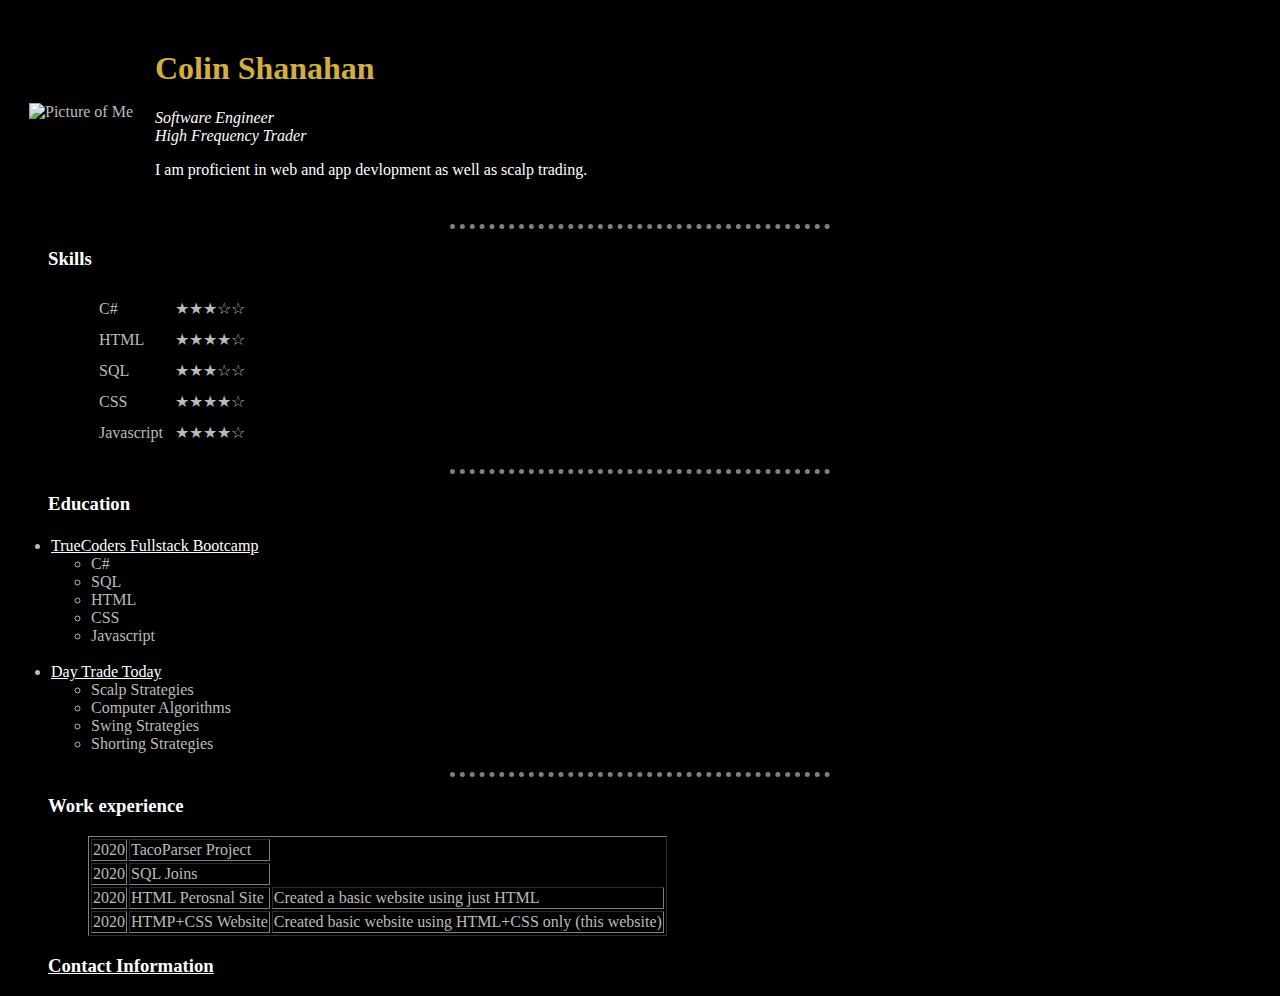
==== index.html @ 736d3cc4 "added css to html website" ====
<!DOCTYPE html>
<html>

<head>
  <meta charset="utf-8">
  <title>Colin Shanahan's Perosnal Site</title>
  <link rel="stylesheet" href="CSS/Style.css">

</head>
<body>
  <table cellspacing = 20;>
    <tr>
      <td><img src="/Users/shanny/Desktop/webDev/HTML+CSSPersonalSite/circle-cropped.png" pixel = 100 alt="Picture of Me"></td>
      <td><h1>Colin Shanahan</h1>
      <p><em>Software Engineer <br> High Frequency Trader</em></p>
      <p>I am proficient in web and app devlopment as well as scalp trading.</p></td>
    </tr>
  </table>
  <hr>
  <ul>
    <h3>Skills</h3>
    <ul>
      <table cellspacing = 10>
        <tr>
          <td>C#</td>
          <td> ★★★☆☆</td>
        </tr>
        <tr>
          <td>HTML</td>
          <td> ★★★★☆</td>
        </tr>
        <tr>
          <td>SQL</td>
          <td> ★★★☆☆</td>
        </tr>
        <tr>
          <td>CSS</td>
          <td> ★★★★☆</td>
        </tr>
        <tr>
          <td>Javascript</td>
          <td> ★★★★☆</td>
        </tr>
      </table>
    </ul>
    </ul>
<hr>
<ul>
    <h3>Education</h3>
    <table>
      <ul>
        <td>
          <li> <a href="https://truecoders.io">TrueCoders Fullstack Bootcamp</a></li>
          <ul>
            <li>C#</li>
            <li>SQL</li>
            <li>HTML</li>
            <li>CSS</li>
            <li>Javascript</li>
          </ul>
          <br>
        <li><a href="https://daytradetoday.com">Day Trade Today</a></li>
          <ul>
            <li>Scalp Strategies</li>
            <li>Computer Algorithms</li>
            <li>Swing Strategies</li>
            <li>Shorting Strategies</li>
          </ul>
        </td>
    </table>
    </ul>
<hr>
<ul>
    <h3>Work experience</h3>
    <ul>
    <table>
      <ul>
        <table border>
          <tr>
            <td>2020</td>
            <td>TacoParser Project</td>
          </tr>
          <tr>
            <td>2020</td>
            <td>SQL Joins</td>
          </tr>
          <tr>
            <td>2020</td>
            <td>HTML Perosnal Site</td>
            <td>Created a basic website using just HTML</td>
          </tr>
          <tr>
            <td>2020</td>
            <td>HTMP+CSS Website</td>
            <td>Created basic website using HTML+CSS only (this website)</td>
          </tr>
        </table>
      </ul>
    </table>
    </ul>
      <ul>
        <h3><a href="ContactInfo.html";>Contact Information</a></h3>
      </ul>
</body>

</html>
---- CSS/Style.css ----
body
{
  background-color: black;
}
 table
{
  color: #bbbbbb;
}
h3 , a, p , label{
  color: white;
}
h1{
  color: #d4af37;
}

 hr{
  color: grey;
}
hr
{
  border-style: dotted none none;
  border-width:5px;
  width: 30%;
}
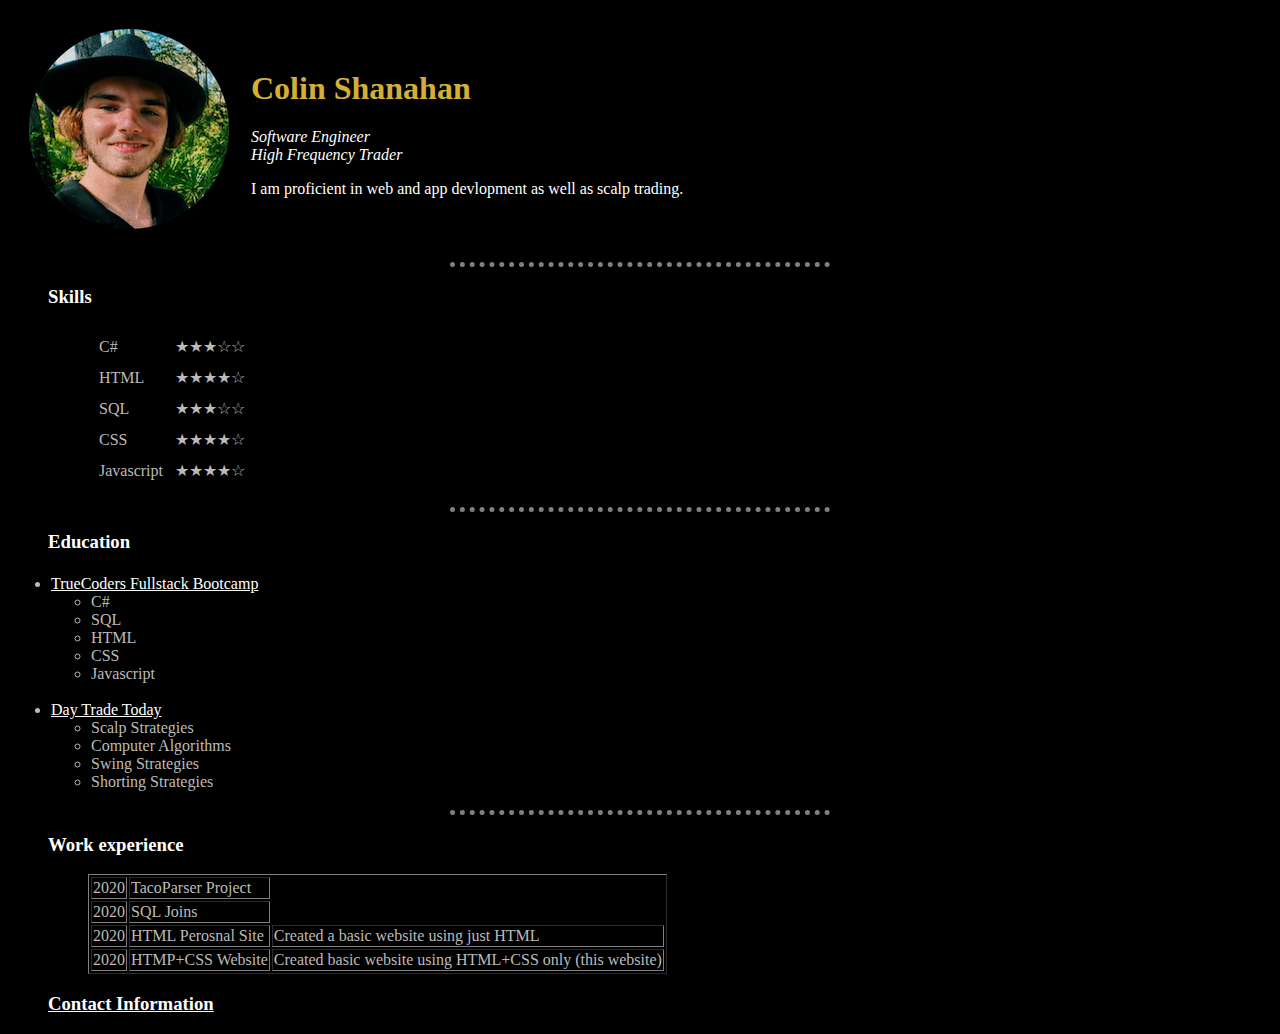
==== commit a72156d2: "fixed imaage issue-had wrong adress" ====
--- a/index.html
+++ b/index.html
@@ -10,7 +10,7 @@
 <body>
   <table cellspacing = 20;>
     <tr>
-      <td><img src="/Users/shanny/Desktop/webDev/HTML+CSSPersonalSite/circle-cropped.png" pixel = 100 alt="Picture of Me"></td>
+      <td><img src="circle-cropped.png" pixel = 100 alt="Picture of Me"></td>
       <td><h1>Colin Shanahan</h1>
       <p><em>Software Engineer <br> High Frequency Trader</em></p>
       <p>I am proficient in web and app devlopment as well as scalp trading.</p></td>
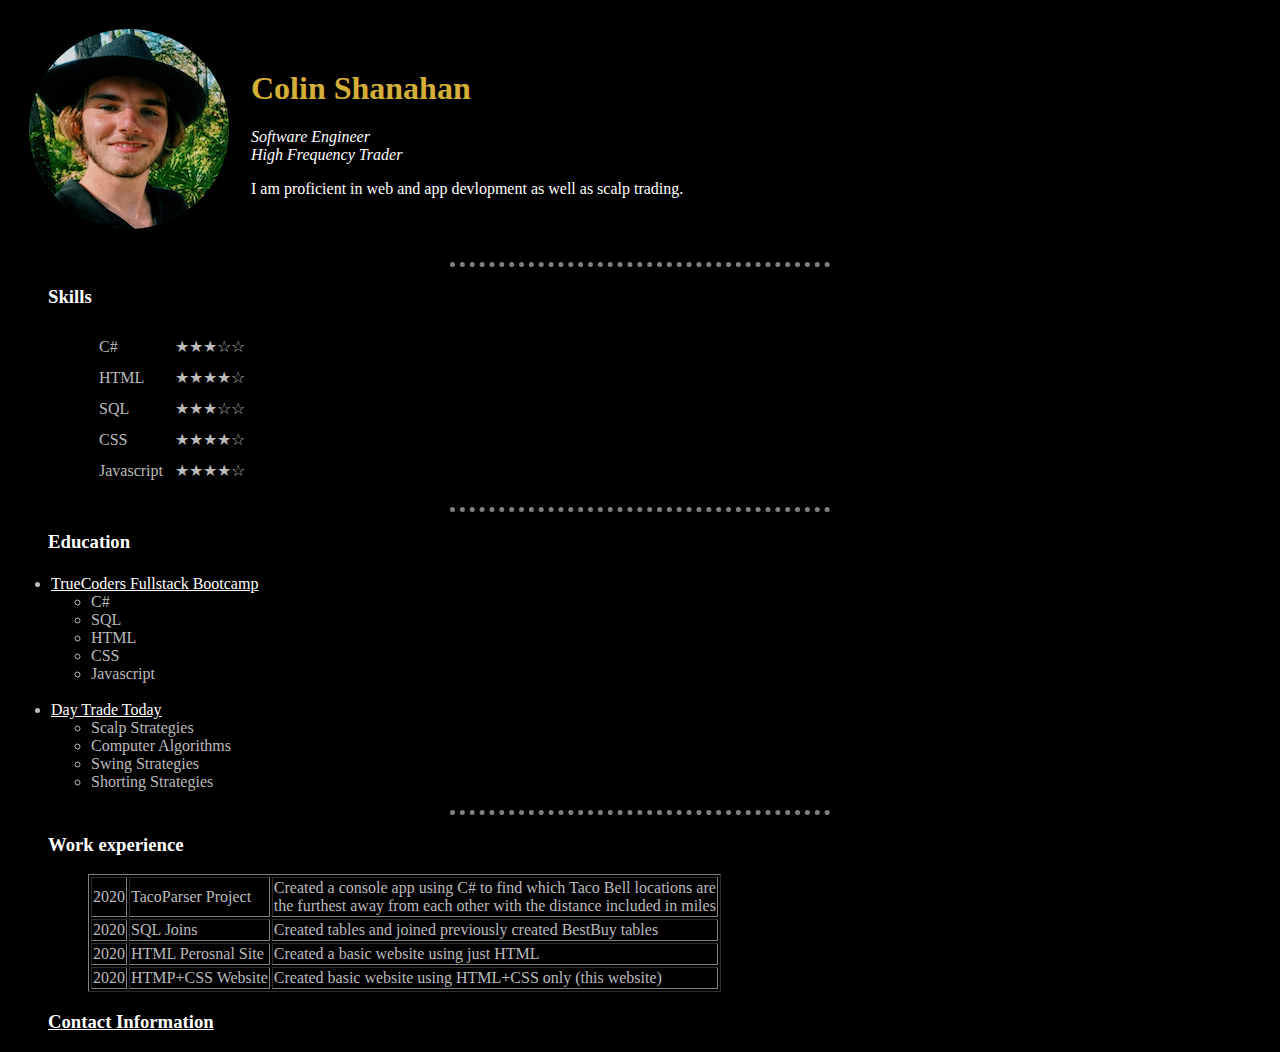
==== commit dd573a54: "done" ====
--- a/index.html
+++ b/index.html
@@ -79,10 +79,13 @@
           <tr>
             <td>2020</td>
             <td>TacoParser Project</td>
+            <td>Created a console app using C# to find which Taco Bell locations
+               are <br>the furthest away from each other with the distance included in miles</td>
           </tr>
           <tr>
             <td>2020</td>
             <td>SQL Joins</td>
+            <td>Created tables and joined previously created BestBuy tables</td>
           </tr>
           <tr>
             <td>2020</td>
